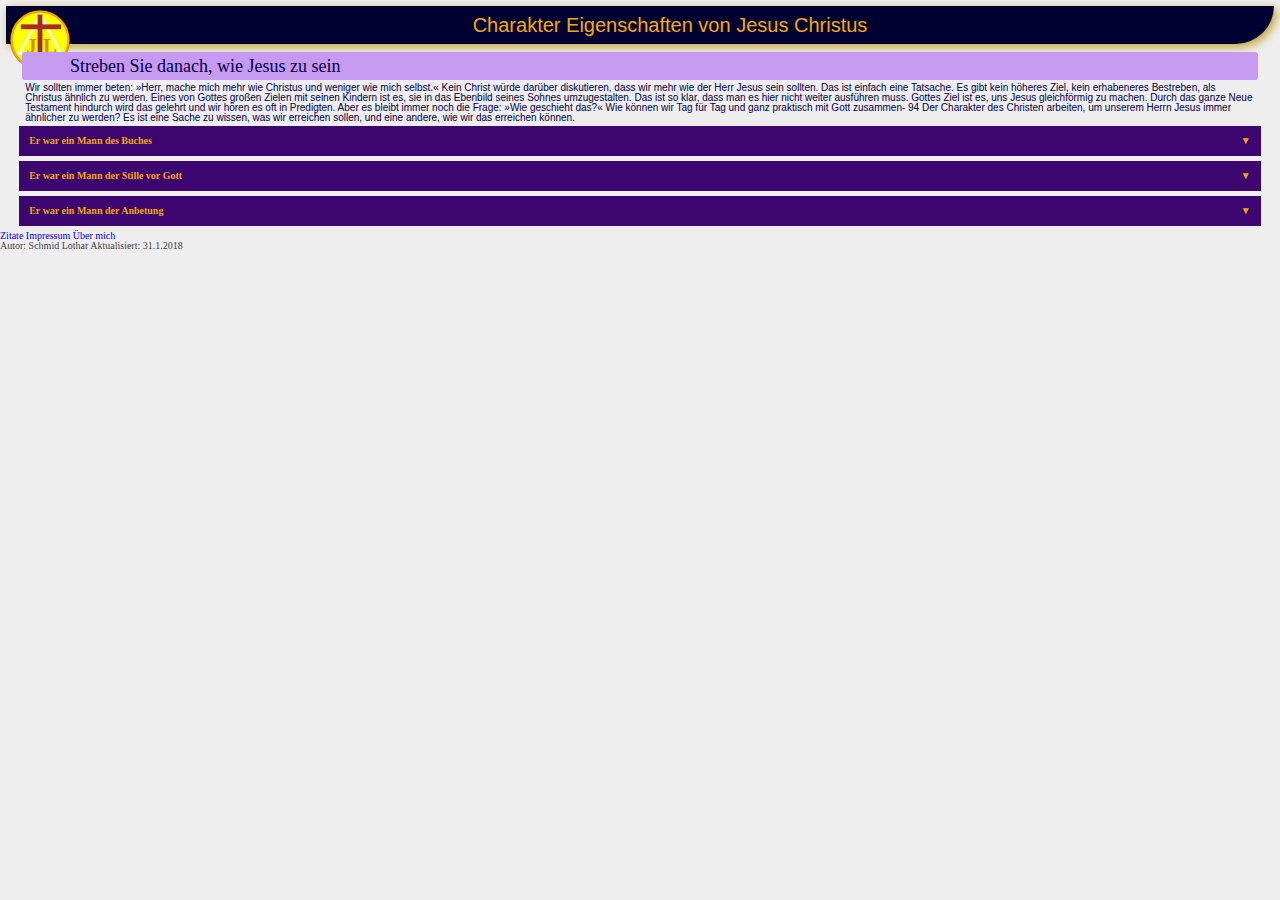
==== index.html @ 70990385 "Accordion erstellt" ====
<!DOCTYPE html>
<html lang="de">

<head>
    <meta charset="UTF-8">
    <meta name="viewport" content="width=device-width, initial-scale=1.0">
    <meta http-equiv="X-UA-Compatible" content="ie=edge">
    <link href="styles/import.css" type="text/css" rel="stylesheet">
    <link href="styles/viewStyles/index.css" type="text/css" rel="stylesheet">
    <title>Charakter Jesus</title>
</head>

<body>
    <header>
        <div class="title">
            <img src="images/log_normal.svg" alt="logo">
            <h1>Charakter Eigenschaften von Jesus Christus</h1>
        </div>
    </header>
    <main>
        <div class="vorwort" id="home">
            <title>Streben Sie danach, wie Jesus zu sein                
            </title>
            <p>Wir sollten immer beten:
                <em>»Herr, mache mich mehr wie Christus und weniger wie mich selbst.«</em>
                Kein Christ würde darüber diskutieren, dass wir mehr wie der Herr Jesus sein sollten. Das ist einfach eine Tatsache. Es gibt
                kein höheres Ziel, kein erhabeneres Bestreben, als Christus ähnlich zu werden. Eines von Gottes großen Zielen
                mit seinen Kindern ist es, sie in das Ebenbild seines Sohnes umzugestalten. Das ist so klar, dass man es
                hier nicht weiter ausführen muss. Gottes Ziel ist es, uns Jesus gleichförmig zu machen. Durch das ganze Neue
                Testament hindurch wird das gelehrt und wir hören es oft in Predigten. Aber es bleibt immer noch die Frage:
                »Wie geschieht das?« Wie können wir Tag für Tag und ganz praktisch mit Gott zusammen- 94 Der Charakter des
                Christen arbeiten, um unserem Herrn Jesus immer ähnlicher zu werden? Es ist eine Sache zu wissen, was wir
                erreichen sollen, und eine andere, wie wir das erreichen können. </p>
        </div>

        <article class="tab">
            <input id="tab-one" type="radio" name="tabs">
            <label for="tab-one">Er war ein Mann des Buches</label>
            <div class="tab-content">
                <p>Christi Sinn war erfüllt mit der Heiligen Schrift. Er zitierte das Wort Gottes und bezog sich darauf als
                    endgültige Autorität. Die Verse, die er zitierte, trafen immer ins Schwarze – er hatte immer genau die
                    richtigen Worte für die betreffende Situation
                </p>
                <a href="#home" alt="Home" class="home">Nach oben</a>
            </div>
        </article>
        <article class="tab">
            <input id="tab-two" type="radio" name="tabs">
            <label for="tab-two">Er war ein Mann der Stille vor Gott</label>
            <div class="tab-content">
                <p> Er war der gesegnete Mann aus Psalm 1, der seine Lust hatte am Gesetz des Herrn und über sein Gesetz nachsann
                    Tag und Nacht</p>
                <a href="#home" alt="Home" class="home">Nach oben</a>
            </div>
        </article>
        <article class="tab">
            <input id="tab-three" type="radio" name="tabs">
            <label for="tab-three">Er war ein Mann der Anbetung</label>
            <div class="tab-content">
                <p>Der höchste Ausdruck der Anbetung unseres Herrn war sein Opfertod auf Golgatha im Gehorsam gegenüber dem
                    Willen seines Vaters.</p>
                <a href="#home" alt="Home" class="home">Nach oben</a>
            </div>
        </article>    
    </main>
    <nav>
        <a href="#">Zitate</a>
        <a href="#">Impressum</a>
        <a href="#">Über mich</a>
    </nav>
    <footer>
        Autor: Schmid Lothar Aktualisiert: 31.1.2018
    </footer>
    <script src="scripts/app.js" type="text/javascript"></script>
</body>

</html>
---- styles/import.css ----
@import url("resete.css");
@import url("style.css");
@import url("header.css");
---- styles/viewStyles/index.css ----
main{   
    position: relative;
    margin-top: 150px;
    width: 97%;
    margin: 0.8rem auto 0.5rem auto;
    color: #2c3e50;
}

/*Vorwort Style*/
.vorwort{
    padding: 0 0.3rem 0 0.3rem;
}
.vorwort title{
    background-color: #c79af1;
    color: #000044;
    font-size: 1.8rem;
    padding: 0.5rem;
    display:block;
    border-radius: 0.3rem;    
}
.vorwort p{
    margin: 0.3rem;
    font-family: Verdana, Geneva, Tahoma, sans-serif;
    color: #000044;
}


/* Acordeon styles */
.tab {
    position: relative;
    margin-bottom: 0.5rem;
    width: 100%;
    color: #f1a80b;
    overflow: hidden;
  }
  input {
    position: absolute;
    opacity: 0;
    z-index: -1;
  }
  label {
    position: relative;
    display: block;
    padding: 0 0 0 1em;
    background: #3d0570;
    font-weight: bold;
    line-height: 3;
    cursor: pointer;
  }
  .tab-content {
    max-height: 0;
    overflow: hidden;
    background: #e0caec;
    color: #000044;
    -webkit-transition: max-height .35s;
    -o-transition: max-height .35s;
    transition: max-height .35s;
  }
  .tab-content p {
    margin: 1em;
  }
  .tab-content a {
      display:block;
      text-align: center;
      margin: 0 auto 0.3rem auto;
      font-size: 1.2rem;      
      border: solid 1px rgba(0, 0, 68, 0.4);
      padding: 0.3rem 0 0.3rem 0;
  }
  .tab-content a:before{
    
    content: "\25b2";
    margin-right: 0.3rem;
  }
  .tab-content a:after{
    content: "\25b2";
    margin-left: 0.3rem
  }
  /* :checked */
  input:checked ~ .tab-content {
    max-height: 10em;
  }
  /* Icon */
  label::after {
    position: absolute;
    right: 0;
    top: 0;
    display: block;
    width: 3em;
    height: 3em;
    line-height: 3;
    text-align: center;
    -webkit-transition: all .35s;
    -o-transition: all .35s;
    transition: all .35s;
  }
  input[type=checkbox] + label::after {
    content: "+";
  }
  input[type=radio] + label::after {
    content: "\25BC";
  }
  input[type=checkbox]:checked + label::after {
    transform: rotate(315deg);
  }
  input[type=radio]:checked + label::after {
    transform: rotateX(180deg);
  }
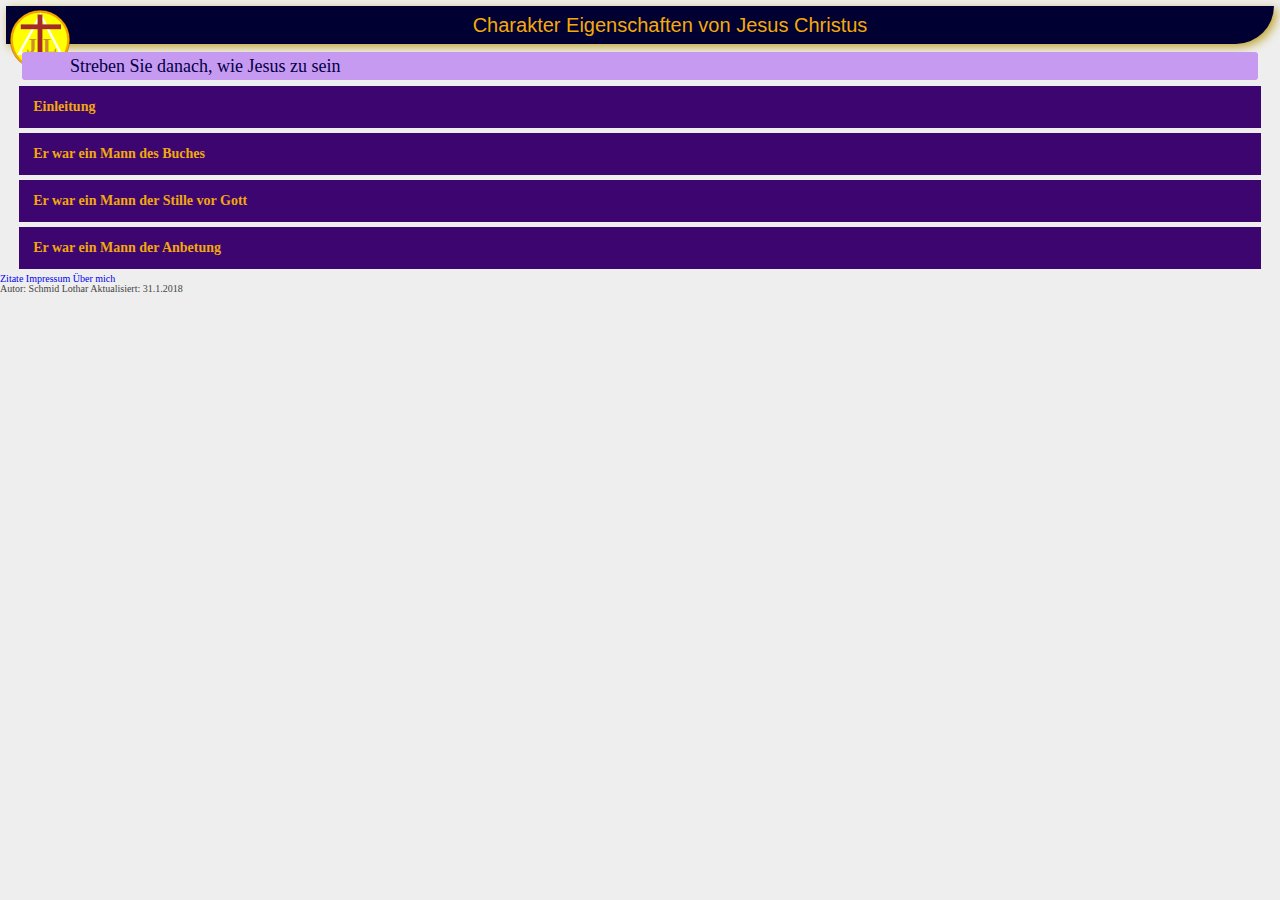
==== commit 7fe8be2c: "Grund Lyout Mobile" ====
--- a/index.html
+++ b/index.html
@@ -19,22 +19,27 @@
     </header>
     <main>
         <div class="vorwort" id="home">
-            <title>Streben Sie danach, wie Jesus zu sein                
-            </title>
-            <p>Wir sollten immer beten:
-                <em>»Herr, mache mich mehr wie Christus und weniger wie mich selbst.«</em>
-                Kein Christ würde darüber diskutieren, dass wir mehr wie der Herr Jesus sein sollten. Das ist einfach eine Tatsache. Es gibt
-                kein höheres Ziel, kein erhabeneres Bestreben, als Christus ähnlich zu werden. Eines von Gottes großen Zielen
-                mit seinen Kindern ist es, sie in das Ebenbild seines Sohnes umzugestalten. Das ist so klar, dass man es
-                hier nicht weiter ausführen muss. Gottes Ziel ist es, uns Jesus gleichförmig zu machen. Durch das ganze Neue
-                Testament hindurch wird das gelehrt und wir hören es oft in Predigten. Aber es bleibt immer noch die Frage:
-                »Wie geschieht das?« Wie können wir Tag für Tag und ganz praktisch mit Gott zusammen- 94 Der Charakter des
-                Christen arbeiten, um unserem Herrn Jesus immer ähnlicher zu werden? Es ist eine Sache zu wissen, was wir
-                erreichen sollen, und eine andere, wie wir das erreichen können. </p>
+            <title>Streben Sie danach, wie Jesus zu sein</title>
         </div>
-
         <article class="tab">
-            <input id="tab-one" type="radio" name="tabs">
+            <input id="tab-one" type="checkbox" name="tabs">
+            <label for="tab-one">Einleitung</label>
+            <div class="tab-content">
+                <p>Wir sollten immer beten:
+                    <quote class="bib">»Herr, mache mich mehr wie Christus und weniger wie mich selbst.«</quote>
+                    Kein Christ würde darüber diskutieren, dass wir mehr wie der Herr Jesus sein sollten.<br> Das ist einfach eine Tatsache.<br> Es gibt
+                    kein höheres Ziel, kein erhabeneres Bestreben, als Christus ähnlich zu werden. Eines von Gottes großen Zielen
+                    mit seinen Kindern ist es, sie in das Ebenbild seines Sohnes umzugestalten.<br> Das ist so klar, dass man es
+                    hier nicht weiter ausführen muss. Gottes Ziel ist es, uns Jesus gleichförmig zu machen. Durch das ganze Neue
+                    Testament hindurch wird das gelehrt und wir hören es oft in Predigten.<br> Aber es bleibt immer noch die Frage:
+                    »Wie geschieht das?« Wie können wir Tag für Tag und ganz praktisch mit Gott zusammen- 94 Der Charakter des
+                    Christen arbeiten, um unserem Herrn Jesus immer ähnlicher zu werden?<br> Es ist eine Sache zu wissen, was wir
+                    erreichen sollen, und eine andere, wie wir das erreichen können. </p>
+                <a href="#home" alt="Home" class="home">Nach oben</a>
+            </div>
+        </article>
+        <article class="tab">
+            <input id="tab-one" type="checkbox" name="tabs">
             <label for="tab-one">Er war ein Mann des Buches</label>
             <div class="tab-content">
                 <p>Christi Sinn war erfüllt mit der Heiligen Schrift. Er zitierte das Wort Gottes und bezog sich darauf als
@@ -45,16 +50,17 @@
             </div>
         </article>
         <article class="tab">
-            <input id="tab-two" type="radio" name="tabs">
+            <input id="tab-two" type="checkbox" name="tabs">
             <label for="tab-two">Er war ein Mann der Stille vor Gott</label>
             <div class="tab-content">
-                <p> Er war der gesegnete Mann aus Psalm 1, der seine Lust hatte am Gesetz des Herrn und über sein Gesetz nachsann
+                <p> Er war der gesegnete Mann aus <quote class="bib"><a class="abib" href="https://www.bibleserver.com/text/SLT/Psalm1,2">Psalm 1</a></quote>, 
+                    der seine Lust hatte am Gesetz des Herrn und über sein Gesetz nachsann
                     Tag und Nacht</p>
                 <a href="#home" alt="Home" class="home">Nach oben</a>
             </div>
         </article>
         <article class="tab">
-            <input id="tab-three" type="radio" name="tabs">
+            <input id="tab-three" type="checkbox" name="tabs">
             <label for="tab-three">Er war ein Mann der Anbetung</label>
             <div class="tab-content">
                 <p>Der höchste Ausdruck der Anbetung unseres Herrn war sein Opfertod auf Golgatha im Gehorsam gegenüber dem
--- a/styles/viewStyles/index.css
+++ b/styles/viewStyles/index.css
@@ -15,13 +15,16 @@
     color: #000044;
     font-size: 1.8rem;
     padding: 0.5rem;
+    margin-bottom: .6rem;
     display:block;
     border-radius: 0.3rem;    
 }
 .vorwort p{
     margin: 0.3rem;
+    font-size: 1.4rem;
     font-family: Verdana, Geneva, Tahoma, sans-serif;
     color: #000044;
+    line-height: 1.8rem;
 }
 
 
@@ -31,6 +34,7 @@
     margin-bottom: 0.5rem;
     width: 100%;
     color: #f1a80b;
+    font-size: 1.4rem;
     overflow: hidden;
   }
   input {
@@ -51,34 +55,38 @@
     max-height: 0;
     overflow: hidden;
     background: #e0caec;
-    color: #000044;
+    color: #000044;    
     -webkit-transition: max-height .35s;
     -o-transition: max-height .35s;
-    transition: max-height .35s;
+    transition: max-height .35s;    
   }
   .tab-content p {
-    margin: 1em;
+    margin: 1em;   
+    text-align: justify;
+    line-height: 1.8rem;
   }
-  .tab-content a {
+  .tab-content a.home {
       display:block;
       text-align: center;
-      margin: 0 auto 0.3rem auto;
-      font-size: 1.2rem;      
+      margin: 0 .5rem 0.5rem .5rem;
+      font-size: 1.6rem;      
       border: solid 1px rgba(0, 0, 68, 0.4);
       padding: 0.3rem 0 0.3rem 0;
+      font-weight: bold;
+	    color: rgb(74, 7, 129);
+	    background-color: rgb(231, 221, 240);
   }
-  .tab-content a:before{
-    
+  .tab-content a.home:before{    
     content: "\25b2";
     margin-right: 0.3rem;
   }
-  .tab-content a:after{
+  .tab-content a.home:after{
     content: "\25b2";
     margin-left: 0.3rem
   }
   /* :checked */
   input:checked ~ .tab-content {
-    max-height: 10em;
+    max-height: 100rem;
   }
   /* Icon */
   label::after {
@@ -94,15 +102,9 @@
     -o-transition: all .35s;
     transition: all .35s;
   }
-  input[type=checkbox] + label::after {
-    content: "+";
-  }
-  input[type=radio] + label::after {
+ input[type=radio] ~ label::after {
     content: "\25BC";
   }
-  input[type=checkbox]:checked + label::after {
-    transform: rotate(315deg);
-  }
-  input[type=radio]:checked + label::after {
+  input[type=radio]:checked ~ label::after {
     transform: rotateX(180deg);
   }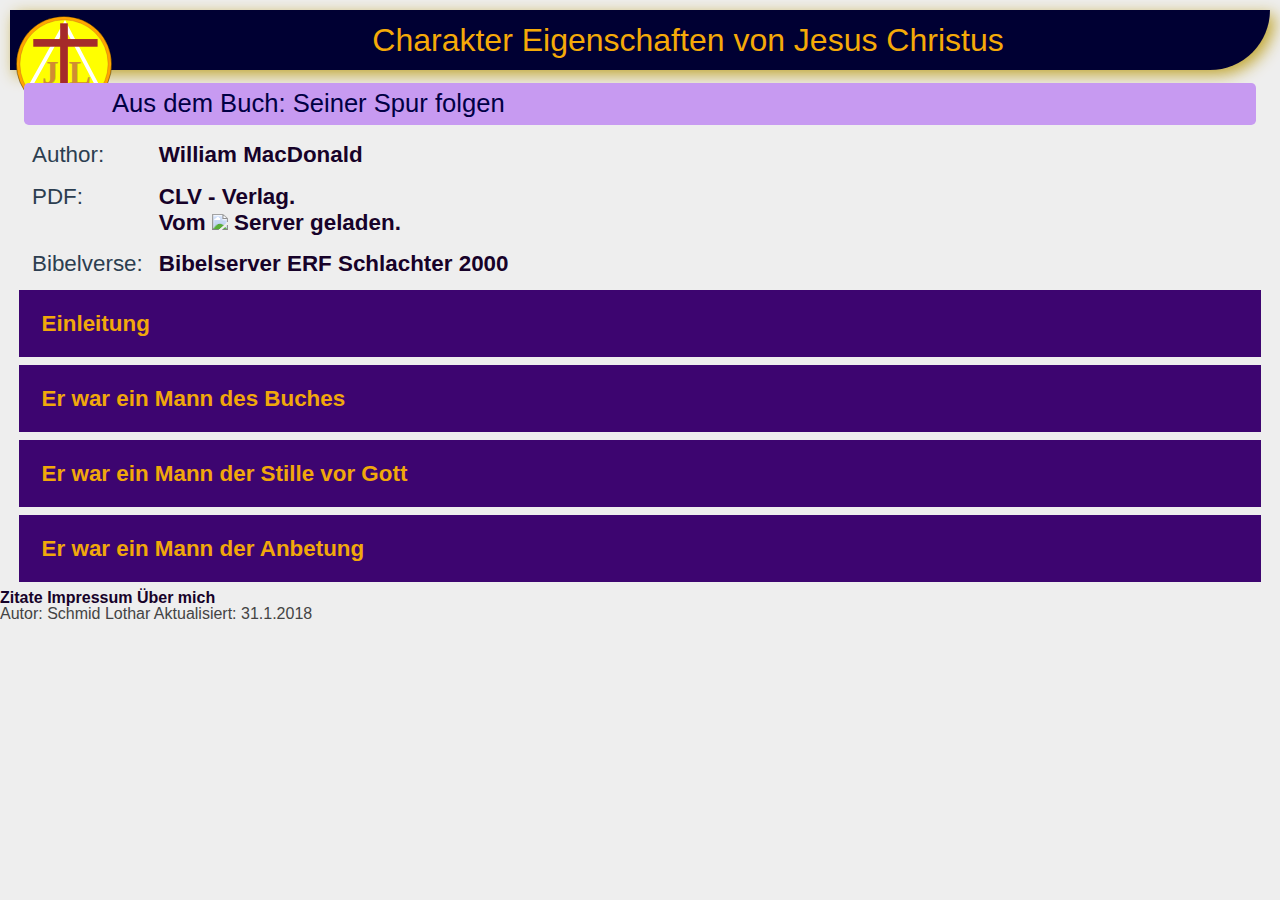
==== commit c4bcbdb0: "Styles geändert" ====
--- a/index.html
+++ b/index.html
@@ -19,55 +19,84 @@
     </header>
     <main>
         <div class="vorwort" id="home">
-            <title>Streben Sie danach, wie Jesus zu sein</title>
+            <div class="vorwortTitel">Aus dem Buch: Seiner Spur folgen</div>
+            <div class="table">
+                <div class="tr">
+                    <div class="td">Author:</div>
+                    <div class="td">
+                        <a href="https://clv.de/Autoren/William-MacDonald/">William MacDonald</a>
+                    </div>
+                </div>
+                <div class="tr">
+                    <div class="td">PDF:</div>
+                    <div class="td">
+                        <a href="http://www.sermon-online.de/search.pl?lang=de&id=15403&title=&biblevers=&searchstring=&author=0&language=0&category=0&play=0&tm=2">
+                            CLV - Verlag.
+                            <br>Vom
+                            <img src="./images/sermon_top.gif"> Server geladen.
+                        </a>
+                    </div>
+                </div>
+                <div class="tr">
+                    <div class="td">Bibelverse:</div>
+                    <div class="td">
+                        <a href="https://www.bibleserver.com/start">Bibelserver ERF Schlachter 2000</a>
+                    </div>
+                </div>
+            </div>
         </div>
         <article class="tab">
-            <input id="tab-one" type="checkbox" name="tabs">
-            <label for="tab-one">Einleitung</label>
+            <input id="tab-1" type="checkbox" name="tabs">
+            <label for="tab-1">Einleitung</label>
             <div class="tab-content">
                 <p>Wir sollten immer beten:
-                    <quote class="bib">»Herr, mache mich mehr wie Christus und weniger wie mich selbst.«</quote>
-                    Kein Christ würde darüber diskutieren, dass wir mehr wie der Herr Jesus sein sollten.<br> Das ist einfach eine Tatsache.<br> Es gibt
-                    kein höheres Ziel, kein erhabeneres Bestreben, als Christus ähnlich zu werden. Eines von Gottes großen Zielen
-                    mit seinen Kindern ist es, sie in das Ebenbild seines Sohnes umzugestalten.<br> Das ist so klar, dass man es
-                    hier nicht weiter ausführen muss. Gottes Ziel ist es, uns Jesus gleichförmig zu machen. Durch das ganze Neue
-                    Testament hindurch wird das gelehrt und wir hören es oft in Predigten.<br> Aber es bleibt immer noch die Frage:
-                    »Wie geschieht das?« Wie können wir Tag für Tag und ganz praktisch mit Gott zusammen- 94 Der Charakter des
-                    Christen arbeiten, um unserem Herrn Jesus immer ähnlicher zu werden?<br> Es ist eine Sache zu wissen, was wir
-                    erreichen sollen, und eine andere, wie wir das erreichen können. </p>
-                <a href="#home" alt="Home" class="home">Nach oben</a>
-            </div>
-        </article>
-        <article class="tab">
-            <input id="tab-one" type="checkbox" name="tabs">
-            <label for="tab-one">Er war ein Mann des Buches</label>
-            <div class="tab-content">
-                <p>Christi Sinn war erfüllt mit der Heiligen Schrift. Er zitierte das Wort Gottes und bezog sich darauf als
-                    endgültige Autorität. Die Verse, die er zitierte, trafen immer ins Schwarze – er hatte immer genau die
-                    richtigen Worte für die betreffende Situation
+                    <blockquote class="bib">»Herr, mache mich mehr wie Christus und weniger wie mich selbst.«</blockquote>
+                    Kein Christ würde darüber diskutieren, dass wir mehr wie der Herr Jesus sein sollten.
+                    <br> Das ist einfach eine Tatsache.
+                    <br> Es gibt kein höheres Ziel, kein erhabeneres Bestreben, als Christus ähnlich zu werden. Eines von Gottes
+                    großen Zielen mit seinen Kindern ist es, sie in das Ebenbild seines Sohnes umzugestalten.
+                    <br> Das ist so klar, dass man es hier nicht weiter ausführen muss. Gottes Ziel ist es, uns Jesus gleichförmig
+                    zu machen. Durch das ganze Neue Testament hindurch wird das gelehrt und wir hören es oft in Predigten.
+                    <br> Aber es bleibt immer noch die Frage: »Wie geschieht das?« Wie können wir Tag für Tag und ganz praktisch
+                    mit Gott zusammen- 94 Der Charakter des Christen arbeiten, um unserem Herrn Jesus immer ähnlicher zu
+                    werden?
+                    <br> Es ist eine Sache zu wissen, was wir erreichen sollen, und eine andere, wie wir das erreichen können.
                 </p>
                 <a href="#home" alt="Home" class="home">Nach oben</a>
             </div>
         </article>
         <article class="tab">
-            <input id="tab-two" type="checkbox" name="tabs">
-            <label for="tab-two">Er war ein Mann der Stille vor Gott</label>
+            <input id="tab-2" type="checkbox" name="tabs">
+            <label for="tab-2">Er war ein Mann des Buches</label>
             <div class="tab-content">
-                <p> Er war der gesegnete Mann aus <quote class="bib"><a class="abib" href="https://www.bibleserver.com/text/SLT/Psalm1,2">Psalm 1</a></quote>, 
-                    der seine Lust hatte am Gesetz des Herrn und über sein Gesetz nachsann
-                    Tag und Nacht</p>
+                <p>Christi Sinn war erfüllt mit der Heiligen Schrift. Er zitierte das Wort Gottes     und bezog sich darauf als
+                    endgültige Autorität.
+                    <br> Die Verse, die er zitierte, trafen immer ins Schwarze – er hatte immer genau die richtigen Worte für
+                    die betreffende Situation
+                </p>
                 <a href="#home" alt="Home" class="home">Nach oben</a>
             </div>
         </article>
         <article class="tab">
-            <input id="tab-three" type="checkbox" name="tabs">
-            <label for="tab-three">Er war ein Mann der Anbetung</label>
+            <input id="tab-3" type="checkbox" name="tabs">
+            <label for="tab-3">Er war ein Mann der Stille vor Gott</label>
+            <div class="tab-content">
+                <p> Er war der gesegnete Mann aus
+                    <blockquote class="bib">
+                        <a class="abib" href="https://www.bibleserver.com/text/SLT/Psalm1,2">Psalm 1</a>
+                    </blockquote>, der seine Lust hatte am Gesetz des Herrn und über sein Gesetz nachsann Tag und Nacht</p>
+                <a href="#home" alt="Home" class="home">Nach oben</a>
+            </div>
+        </article>
+        <article class="tab">
+            <input id="tab-4" type="checkbox" name="tabs">
+            <label for="tab-4">Er war ein Mann der Anbetung</label>
             <div class="tab-content">
                 <p>Der höchste Ausdruck der Anbetung unseres Herrn war sein Opfertod auf Golgatha im Gehorsam gegenüber dem
                     Willen seines Vaters.</p>
                 <a href="#home" alt="Home" class="home">Nach oben</a>
             </div>
-        </article>    
+        </article>
     </main>
     <nav>
         <a href="#">Zitate</a>
--- a/styles/viewStyles/index.css
+++ b/styles/viewStyles/index.css
@@ -8,23 +8,32 @@
 
 /*Vorwort Style*/
 .vorwort{
-    padding: 0 0.3rem 0 0.3rem;
+    padding: 0 0.3rem 0.3rem 0.3rem;
+    font-size: 1.4rem;
+    line-height: 1.6rem;
+    
 }
-.vorwort title{
+.vorwortTitel{
     background-color: #c79af1;
     color: #000044;
-    font-size: 1.8rem;
+    font-size: 1.6rem;
     padding: 0.5rem;
     margin-bottom: .6rem;
     display:block;
     border-radius: 0.3rem;    
 }
-.vorwort p{
-    margin: 0.3rem;
-    font-size: 1.4rem;
-    font-family: Verdana, Geneva, Tahoma, sans-serif;
-    color: #000044;
-    line-height: 1.8rem;
+.vorwort div.table{
+  display: table;
+}
+.vorwort div.tr{
+  display: table-row;
+}
+.vorwort div.td{
+  display: table-cell;
+  padding: 0.5rem;
+}
+.vorwort a img{
+    height: 3rem;
 }
 
 
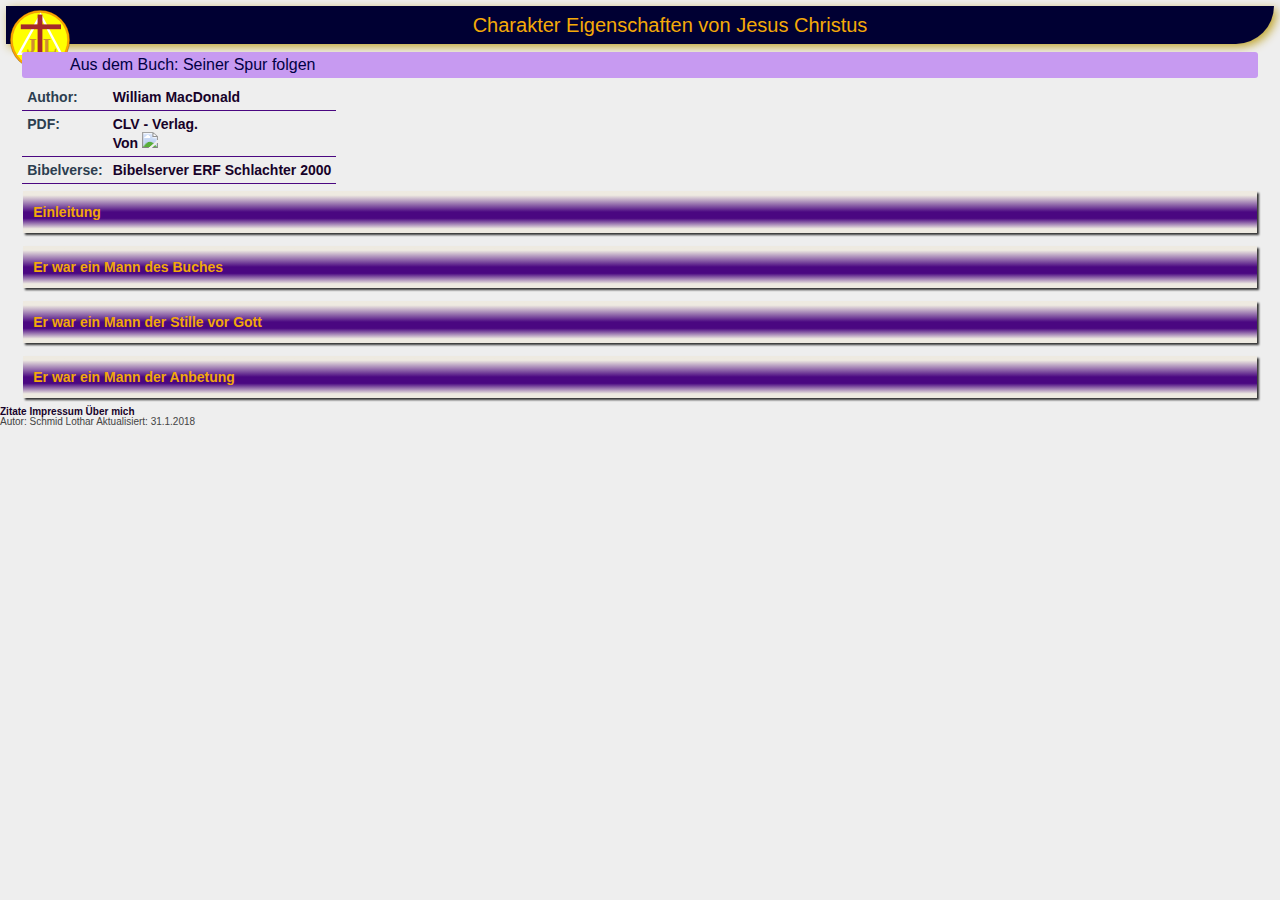
==== commit d8026c72: "Style anpassungen" ====
--- a/index.html
+++ b/index.html
@@ -22,23 +22,23 @@
             <div class="vorwortTitel">Aus dem Buch: Seiner Spur folgen</div>
             <div class="table">
                 <div class="tr">
-                    <div class="td">Author:</div>
+                    <div class="td label">Author:</div>
                     <div class="td">
                         <a href="https://clv.de/Autoren/William-MacDonald/">William MacDonald</a>
                     </div>
                 </div>
                 <div class="tr">
-                    <div class="td">PDF:</div>
+                    <div class="td label">PDF:</div>
                     <div class="td">
                         <a href="http://www.sermon-online.de/search.pl?lang=de&id=15403&title=&biblevers=&searchstring=&author=0&language=0&category=0&play=0&tm=2">
                             CLV - Verlag.
-                            <br>Vom
-                            <img src="./images/sermon_top.gif"> Server geladen.
+                            <br>Von
+                            <img src="./images/sermon_top.gif">
                         </a>
                     </div>
                 </div>
                 <div class="tr">
-                    <div class="td">Bibelverse:</div>
+                    <div class="td label">Bibelverse:</div>
                     <div class="td">
                         <a href="https://www.bibleserver.com/start">Bibelserver ERF Schlachter 2000</a>
                     </div>
--- a/styles/viewStyles/index.css
+++ b/styles/viewStyles/index.css
@@ -27,10 +27,15 @@
 }
 .vorwort div.tr{
   display: table-row;
+  border-bottom: 1px solid rgb(74, 7, 129);  
 }
 .vorwort div.td{
   display: table-cell;
   padding: 0.5rem;
+  border-bottom: 1px solid rgb(74, 7, 129);  
+}
+.label{
+  font-weight: bolder;
 }
 .vorwort a img{
     height: 3rem;
@@ -54,8 +59,15 @@
   label {
     position: relative;
     display: block;
-    padding: 0 0 0 1em;
-    background: #3d0570;
+    padding: 0 0 0 1rem;
+    margin: .4rem;
+    /*background: #3d0570;*/
+    box-shadow:.2rem .2rem .2rem #333333;
+    background-image:linear-gradient(rgba(238, 230, 212, .5) 10%, 
+                                    rgb(74, 7, 129) 50%,   
+                                    rgb(74, 7, 129) 65%,                                 
+                                    rgba(238, 230, 212, .5) 90%);
+    
     font-weight: bold;
     line-height: 3;
     cursor: pointer;
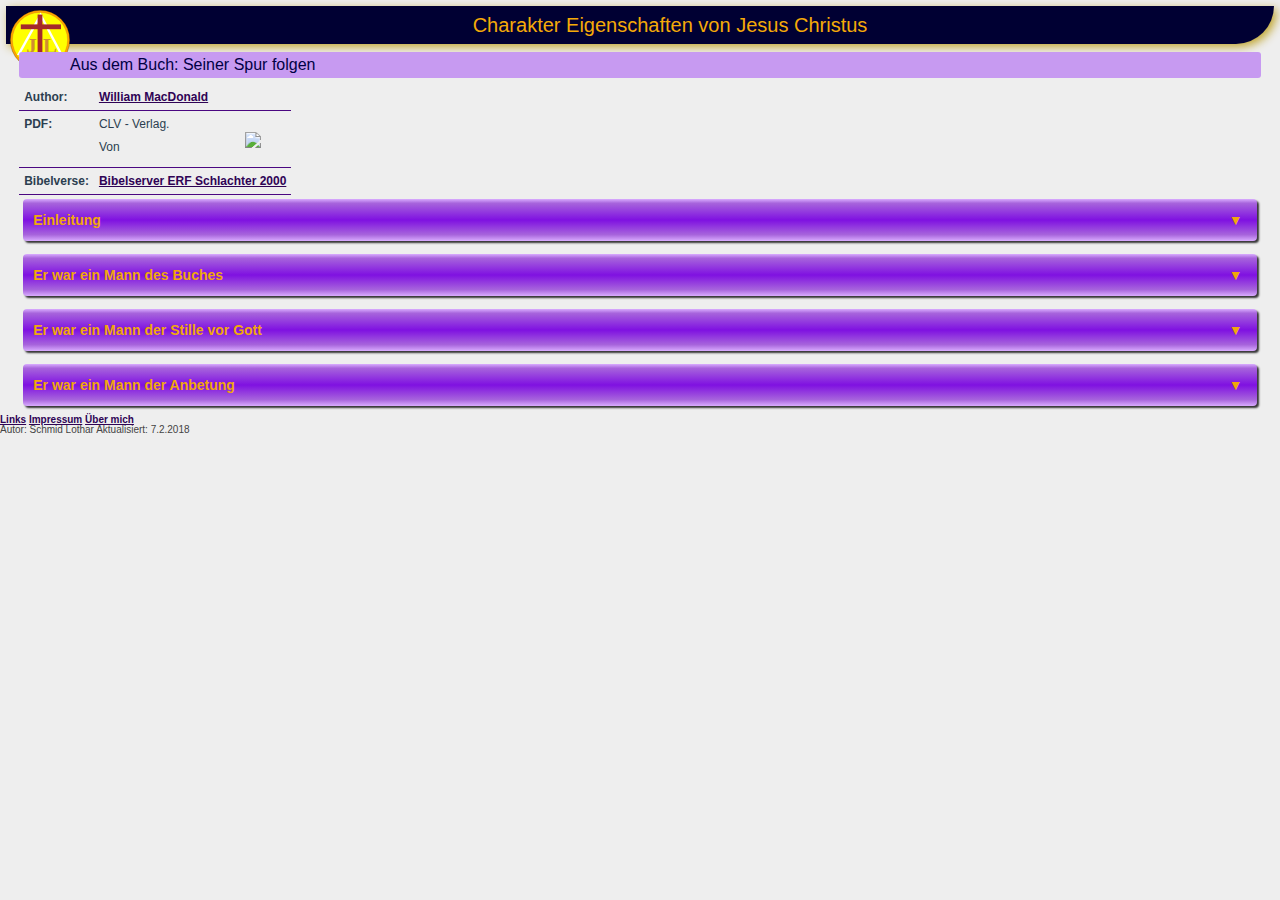
==== commit 409540c8: "css Style" ====
--- a/index.html
+++ b/index.html
@@ -18,6 +18,7 @@
         </div>
     </header>
     <main>
+        <!-- Angaben vom Buch -->
         <div class="vorwort" id="home">
             <div class="vorwortTitel">Aus dem Buch: Seiner Spur folgen</div>
             <div class="table">
@@ -30,11 +31,13 @@
                 <div class="tr">
                     <div class="td label">PDF:</div>
                     <div class="td">
-                        <a href="http://www.sermon-online.de/search.pl?lang=de&id=15403&title=&biblevers=&searchstring=&author=0&language=0&category=0&play=0&tm=2">
-                            CLV - Verlag.
-                            <br>Von
-                            <img src="./images/sermon_top.gif">
-                        </a>
+                        CLV - Verlag.
+                        <div class="vorwortImg">
+                            <span>Von</span>
+                            <a href="http://www.sermon-online.de/search.pl?lang=de&id=15403&title=&biblevers=&searchstring=&author=0&language=0&category=0&play=0&tm=2">
+                                <img src="./images/sermon_top.gif">
+                            </a>
+                       </div>
                     </div>
                 </div>
                 <div class="tr">
@@ -45,12 +48,18 @@
                 </div>
             </div>
         </div>
+        <!-- Accrdion -->
         <article class="tab">
             <input id="tab-1" type="checkbox" name="tabs">
             <label for="tab-1">Einleitung</label>
             <div class="tab-content">
-                <p>Wir sollten immer beten:
-                    <blockquote class="bib">»Herr, mache mich mehr wie Christus und weniger wie mich selbst.«</blockquote>
+                <p>Wir sollten immer beten:</p>
+                <blockquote class="bib">
+                    <p>
+                       <span>»Herr, mache mich mehr wie Christus und weniger wie mich selbst.«</span> 
+                    </p>
+                </blockquote>
+                <p>
                     Kein Christ würde darüber diskutieren, dass wir mehr wie der Herr Jesus sein sollten.
                     <br> Das ist einfach eine Tatsache.
                     <br> Es gibt kein höheres Ziel, kein erhabeneres Bestreben, als Christus ähnlich zu werden. Eines von Gottes
@@ -67,9 +76,10 @@
         </article>
         <article class="tab">
             <input id="tab-2" type="checkbox" name="tabs">
+            
             <label for="tab-2">Er war ein Mann des Buches</label>
             <div class="tab-content">
-                <p>Christi Sinn war erfüllt mit der Heiligen Schrift. Er zitierte das Wort Gottes     und bezog sich darauf als
+                <p>Christi Sinn war erfüllt mit der Heiligen Schrift. Er zitierte das Wort Gottes und bezog sich darauf als
                     endgültige Autorität.
                     <br> Die Verse, die er zitierte, trafen immer ins Schwarze – er hatte immer genau die richtigen Worte für
                     die betreffende Situation
@@ -81,10 +91,15 @@
             <input id="tab-3" type="checkbox" name="tabs">
             <label for="tab-3">Er war ein Mann der Stille vor Gott</label>
             <div class="tab-content">
-                <p> Er war der gesegnete Mann aus
-                    <blockquote class="bib">
+                <p> Er war der gesegnete Mann aus</p>
+                <blockquote class="bib">
+                    <p>Lorem ipsum dolor sit, amet consectetur adipisicing elit. Voluptates earum quos ipsum assumenda similique
+                        facilis quia quibusdam vitae ipsam, vel aut animi impedit in tenetur pariatur itaque laudantium.
+                        Dolorum, sed!
                         <a class="abib" href="https://www.bibleserver.com/text/SLT/Psalm1,2">Psalm 1</a>
-                    </blockquote>, der seine Lust hatte am Gesetz des Herrn und über sein Gesetz nachsann Tag und Nacht</p>
+                    </p>
+                </blockquote>,
+                <p> der seine Lust hatte am Gesetz des Herrn und über sein Gesetz nachsann Tag und Nacht</p>
                 <a href="#home" alt="Home" class="home">Nach oben</a>
             </div>
         </article>
@@ -99,12 +114,12 @@
         </article>
     </main>
     <nav>
-        <a href="#">Zitate</a>
+        <a href="#">Links</a>
         <a href="#">Impressum</a>
         <a href="#">Über mich</a>
     </nav>
     <footer>
-        Autor: Schmid Lothar Aktualisiert: 31.1.2018
+        Autor: Schmid Lothar Aktualisiert: 7.2.2018
     </footer>
     <script src="scripts/app.js" type="text/javascript"></script>
 </body>
--- a/styles/viewStyles/index.css
+++ b/styles/viewStyles/index.css
@@ -1,131 +1,178 @@
-main{   
-    position: relative;
-    margin-top: 150px;
-    width: 97%;
-    margin: 0.8rem auto 0.5rem auto;
-    color: #2c3e50;
+
+/***********************************************************************************
+/ Startseite 
+/
+/ Erstellt: 7.2.2018 Author: Schmid Lothar
+/***********************************************************************************/
+
+main {
+  position: relative;
+  margin-top: 150px;
+  width: 97%;
+  margin: 0.8rem auto 0.5rem auto;
+  color: #2c3e50;
 }
 
 /*Vorwort Style*/
 .vorwort{
-    padding: 0 0.3rem 0.3rem 0.3rem;
-    font-size: 1.4rem;
-    line-height: 1.6rem;
-    
+  font-size: 1.6rem;
+  line-height: 1.6rem;
 }
-.vorwortTitel{
-    background-color: #c79af1;
-    color: #000044;
-    font-size: 1.6rem;
-    padding: 0.5rem;
-    margin-bottom: .6rem;
-    display:block;
-    border-radius: 0.3rem;    
+.vorwort .tab {
+  padding: 0 0.3rem 0.3rem 0.3rem;
 }
-.vorwort div.table{
+
+.vorwortTitel {
+  background-color: #c79af1;
+  color: #000044;
+  font-size: 1.6rem;
+  padding: 0.5rem;
+  margin-bottom: .6rem;
+  display: block;
+  border-radius: 0.3rem;
+}
+
+.vorwort div.table {
   display: table;
 }
-.vorwort div.tr{
+
+.vorwort div.tr {
   display: table-row;
-  border-bottom: 1px solid rgb(74, 7, 129);  
+  border-bottom: 1px solid rgb(74, 7, 129);
 }
-.vorwort div.td{
+
+.vorwort div.td {
   display: table-cell;
   padding: 0.5rem;
-  border-bottom: 1px solid rgb(74, 7, 129);  
+  font-size: 1.2rem;
+  border-bottom: 1px solid rgb(74, 7, 129);
 }
-.label{
+
+.label {
   font-weight: bolder;
 }
-.vorwort a img{
-    height: 3rem;
+
+.vorwortImg>span{
+  line-height: 3rem;
+}
+.vorwortImg a{ 
+  display:block;
+  height: 3rem;
+  float: right;
+  margin-right:2.5rem;
+}
+.vorwortImg a>img {
+  height: 3rem;  
 }
 
+/* Acordeon styles */
 
-/* Acordeon styles */
 .tab {
-    position: relative;
-    margin-bottom: 0.5rem;
-    width: 100%;
-    color: #f1a80b;
-    font-size: 1.4rem;
-    overflow: hidden;
-  }
-  input {
-    position: absolute;
-    opacity: 0;
-    z-index: -1;
-  }
-  label {
-    position: relative;
-    display: block;
-    padding: 0 0 0 1rem;
-    margin: .4rem;
-    /*background: #3d0570;*/
-    box-shadow:.2rem .2rem .2rem #333333;
-    background-image:linear-gradient(rgba(238, 230, 212, .5) 10%, 
-                                    rgb(74, 7, 129) 50%,   
-                                    rgb(74, 7, 129) 65%,                                 
-                                    rgba(238, 230, 212, .5) 90%);
-    
-    font-weight: bold;
-    line-height: 3;
-    cursor: pointer;
-  }
-  .tab-content {
-    max-height: 0;
-    overflow: hidden;
-    background: #e0caec;
-    color: #000044;    
-    -webkit-transition: max-height .35s;
-    -o-transition: max-height .35s;
-    transition: max-height .35s;    
-  }
-  .tab-content p {
-    margin: 1em;   
-    text-align: justify;
-    line-height: 1.8rem;
-  }
-  .tab-content a.home {
-      display:block;
-      text-align: center;
-      margin: 0 .5rem 0.5rem .5rem;
-      font-size: 1.6rem;      
-      border: solid 1px rgba(0, 0, 68, 0.4);
-      padding: 0.3rem 0 0.3rem 0;
-      font-weight: bold;
-	    color: rgb(74, 7, 129);
-	    background-color: rgb(231, 221, 240);
-  }
-  .tab-content a.home:before{    
-    content: "\25b2";
-    margin-right: 0.3rem;
-  }
-  .tab-content a.home:after{
-    content: "\25b2";
-    margin-left: 0.3rem
-  }
-  /* :checked */
-  input:checked ~ .tab-content {
-    max-height: 100rem;
-  }
-  /* Icon */
-  label::after {
-    position: absolute;
-    right: 0;
-    top: 0;
-    display: block;
-    width: 3em;
-    height: 3em;
-    line-height: 3;
-    text-align: center;
-    -webkit-transition: all .35s;
-    -o-transition: all .35s;
-    transition: all .35s;
-  }
- input[type=radio] ~ label::after {
-    content: "\25BC";
-  }
-  input[type=radio]:checked ~ label::after {
-    transform: rotateX(180deg);
-  }+  position: relative;
+  margin-bottom: 0.5rem;
+  width: 100%;
+  color: #f1a80b;
+  font-size: 1.4rem;
+  overflow: hidden;
+}
+
+input {
+  position: absolute;
+  opacity: 0;
+  z-index: -1;
+}
+/* Balken zum auskalppen */
+label {
+  position: relative;
+  display: block;
+  padding: 0 0 0 1rem;
+  margin: .4rem;
+  /*background: #3d0570;*/
+  -webkit-box-shadow: .2rem .2rem .2rem #333333;
+  -moz-box-shadow: .2rem .2rem .2rem #333333;
+  box-shadow: .2rem .2rem .2rem #333333;
+  -webkit-border-radius: 0.4rem;
+  -moz-border-radius: 0.4rem;
+  border-radius: 0.4rem;
+  background-color: #9e4ee2;
+  /* IE9, iOS 3.2+ */
+  background-image: url([data-uri]);
+  background-image: -webkit-gradient(linear, 0% 0%, 0% 100%, color-stop(0, rgb(217, 172, 255)), color-stop(0.1, rgb(167, 100, 220)), color-stop(0.5, rgb(127, 17, 225)), color-stop(0.85, rgb(167, 100, 220)), color-stop(1, rgb(217, 172, 255)));
+  /* Android 2.3 */
+  background-image: -webkit-repeating-linear-gradient(top, rgb(217, 172, 255) 0%, rgb(167, 100, 220) 10%, rgb(127, 17, 225) 50%, rgb(167, 100, 220) 85%, rgb(217, 172, 255) 100%);
+  /* IE10+ */
+  background-image: repeating-linear-gradient(to bottom, rgb(217, 172, 255) 0%, rgb(167, 100, 220) 10%, rgb(127, 17, 225) 50%, rgb(167, 100, 220) 85%, rgb(217, 172, 255) 100%);
+  background-image: -ms-repeating-linear-gradient(top, rgb(217, 172, 255) 0%, rgb(167, 100, 220) 10%, rgb(127, 17, 225) 50%, rgb(167, 100, 220) 85%, rgb(217, 172, 255) 100%);
+  font-weight: bold;
+  line-height: 3;
+  cursor: pointer;
+}
+
+.tab .tab-content {
+  max-height: 0;
+  overflow: hidden;
+  background: #e0caec;
+  color: #000044;
+  -webkit-transition: max-height .35s;
+  -o-transition: max-height .35s;
+  transition: max-height .35s;
+}
+
+.tab-content p {
+  margin: 1rem;
+  text-align: justify;
+  line-height: 1.8rem;
+  color:#000044;
+}
+
+.tab-content a.home {
+  display: block;
+  text-align: center;
+  margin: 0 .5rem 0.5rem .5rem;
+  font-size: 1.6rem;
+  border: solid 1px rgba(0, 0, 68, 0.4);
+  padding: 0.3rem 0 0.3rem 0;
+  font-weight: bold;
+  color: rgb(74, 7, 129);
+  background-color: rgb(231, 221, 240);
+}
+
+.tab-content a.home:before {
+  content: "\25b2";
+  margin-right: 0.3rem;
+}
+
+.tab-content a.home:after {
+  content: "\25b2";
+  margin-left: 0.3rem
+}
+
+/* :checked */
+
+input:checked~.tab-content {
+  max-height: 100rem;
+}
+
+/* Icon */
+
+label::after {
+  position: absolute;
+  right: 0;
+  top: 0;
+  display: block;
+  width: 3em;
+  height: 3em;
+  line-height: 3;
+  text-align: center;
+  -webkit-transition: all .35s;
+  -o-transition: all .35s;
+  transition: all .35s;
+}
+
+input[type=checkbox]~label::after {
+  content: "\25BC";
+}
+
+input[type=checkbox]:checked~label::after {
+  transform: rotateX(180deg);
+}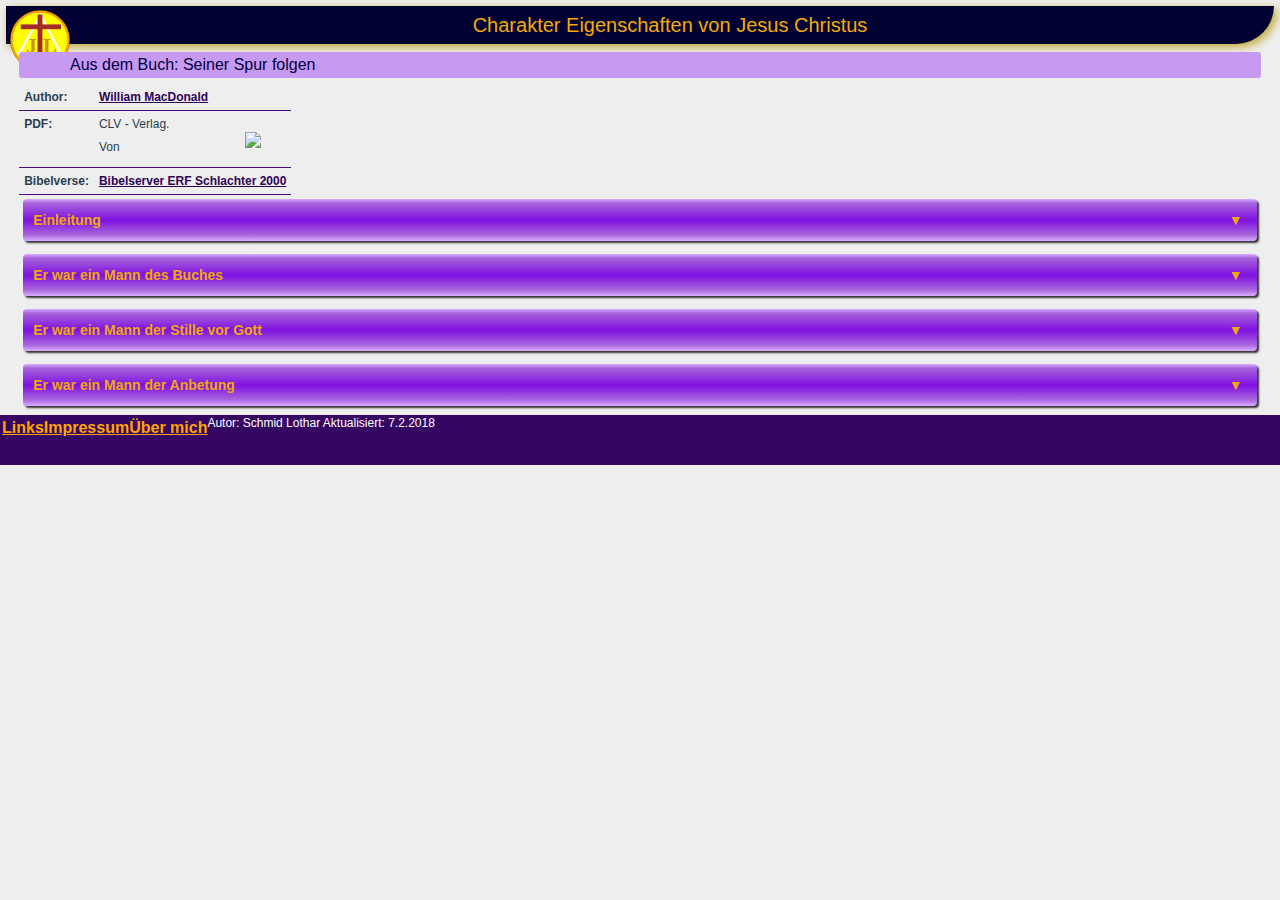
==== commit 6e865a3c: "footer style" ====
--- a/index.html
+++ b/index.html
@@ -37,7 +37,7 @@
                             <a href="http://www.sermon-online.de/search.pl?lang=de&id=15403&title=&biblevers=&searchstring=&author=0&language=0&category=0&play=0&tm=2">
                                 <img src="./images/sermon_top.gif">
                             </a>
-                       </div>
+                        </div>
                     </div>
                 </div>
                 <div class="tr">
@@ -56,7 +56,7 @@
                 <p>Wir sollten immer beten:</p>
                 <blockquote class="bib">
                     <p>
-                       <span>»Herr, mache mich mehr wie Christus und weniger wie mich selbst.«</span> 
+                        <span>»Herr, mache mich mehr wie Christus und weniger wie mich selbst.«</span>
                     </p>
                 </blockquote>
                 <p>
@@ -76,7 +76,7 @@
         </article>
         <article class="tab">
             <input id="tab-2" type="checkbox" name="tabs">
-            
+
             <label for="tab-2">Er war ein Mann des Buches</label>
             <div class="tab-content">
                 <p>Christi Sinn war erfüllt mit der Heiligen Schrift. Er zitierte das Wort Gottes und bezog sich darauf als
@@ -113,13 +113,14 @@
             </div>
         </article>
     </main>
-    <nav>
-        <a href="#">Links</a>
-        <a href="#">Impressum</a>
-        <a href="#">Über mich</a>
-    </nav>
+
     <footer>
-        Autor: Schmid Lothar Aktualisiert: 7.2.2018
+        <nav>
+            <a href="#">Links</a>
+            <a href="#">Impressum</a>
+            <a href="#">Über mich</a>
+        </nav>
+        <p>Autor: Schmid Lothar Aktualisiert: 7.2.2018</p>
     </footer>
     <script src="scripts/app.js" type="text/javascript"></script>
 </body>
--- a/styles/import.css
+++ b/styles/import.css
@@ -1,3 +1,4 @@
 @import url("resete.css");
 @import url("style.css");
-@import url("header.css");+@import url("header.css");
+@import url("footer.css");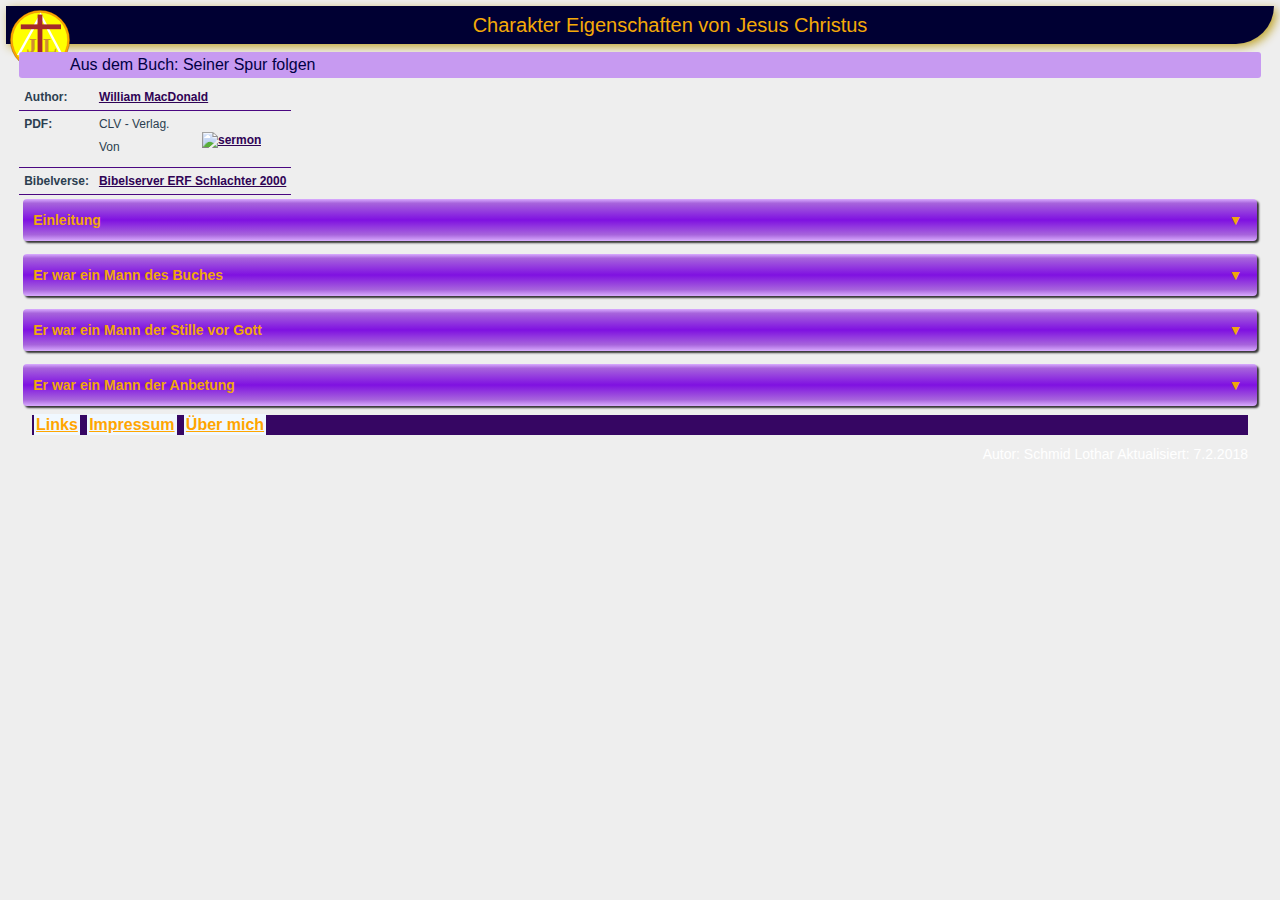
==== commit 6cd63c72: "aenderungen" ====
--- a/index.html
+++ b/index.html
@@ -35,7 +35,7 @@
                         <div class="vorwortImg">
                             <span>Von</span>
                             <a href="http://www.sermon-online.de/search.pl?lang=de&id=15403&title=&biblevers=&searchstring=&author=0&language=0&category=0&play=0&tm=2">
-                                <img src="./images/sermon_top.gif">
+                                <img src="./images/sermon_top.gif" alt="sermon">
                             </a>
                         </div>
                     </div>
@@ -71,7 +71,7 @@
                     werden?
                     <br> Es ist eine Sache zu wissen, was wir erreichen sollen, und eine andere, wie wir das erreichen können.
                 </p>
-                <a href="#home" alt="Home" class="home">Nach oben</a>
+                <a href="#home" class="home">Nach oben</a>
             </div>
         </article>
         <article class="tab">
@@ -84,7 +84,7 @@
                     <br> Die Verse, die er zitierte, trafen immer ins Schwarze – er hatte immer genau die richtigen Worte für
                     die betreffende Situation
                 </p>
-                <a href="#home" alt="Home" class="home">Nach oben</a>
+                <a href="#home" class="home">Nach oben</a>
             </div>
         </article>
         <article class="tab">
@@ -100,7 +100,7 @@
                     </p>
                 </blockquote>,
                 <p> der seine Lust hatte am Gesetz des Herrn und über sein Gesetz nachsann Tag und Nacht</p>
-                <a href="#home" alt="Home" class="home">Nach oben</a>
+                <a href="#home" class="home">Nach oben</a>
             </div>
         </article>
         <article class="tab">
@@ -109,16 +109,18 @@
             <div class="tab-content">
                 <p>Der höchste Ausdruck der Anbetung unseres Herrn war sein Opfertod auf Golgatha im Gehorsam gegenüber dem
                     Willen seines Vaters.</p>
-                <a href="#home" alt="Home" class="home">Nach oben</a>
+                <a href="#home" class="home">Nach oben</a>
             </div>
         </article>
     </main>
 
     <footer>
-        <nav>
-            <a href="#">Links</a>
-            <a href="#">Impressum</a>
-            <a href="#">Über mich</a>
+        <nav class="navFooter">
+            <ul>
+                <li><a href="#">Links</a></li>
+                <li><a href="#">Impressum</a></li>
+                <li><a href="#">Über mich</a></li>
+            </ul>
         </nav>
         <p>Autor: Schmid Lothar Aktualisiert: 7.2.2018</p>
     </footer>
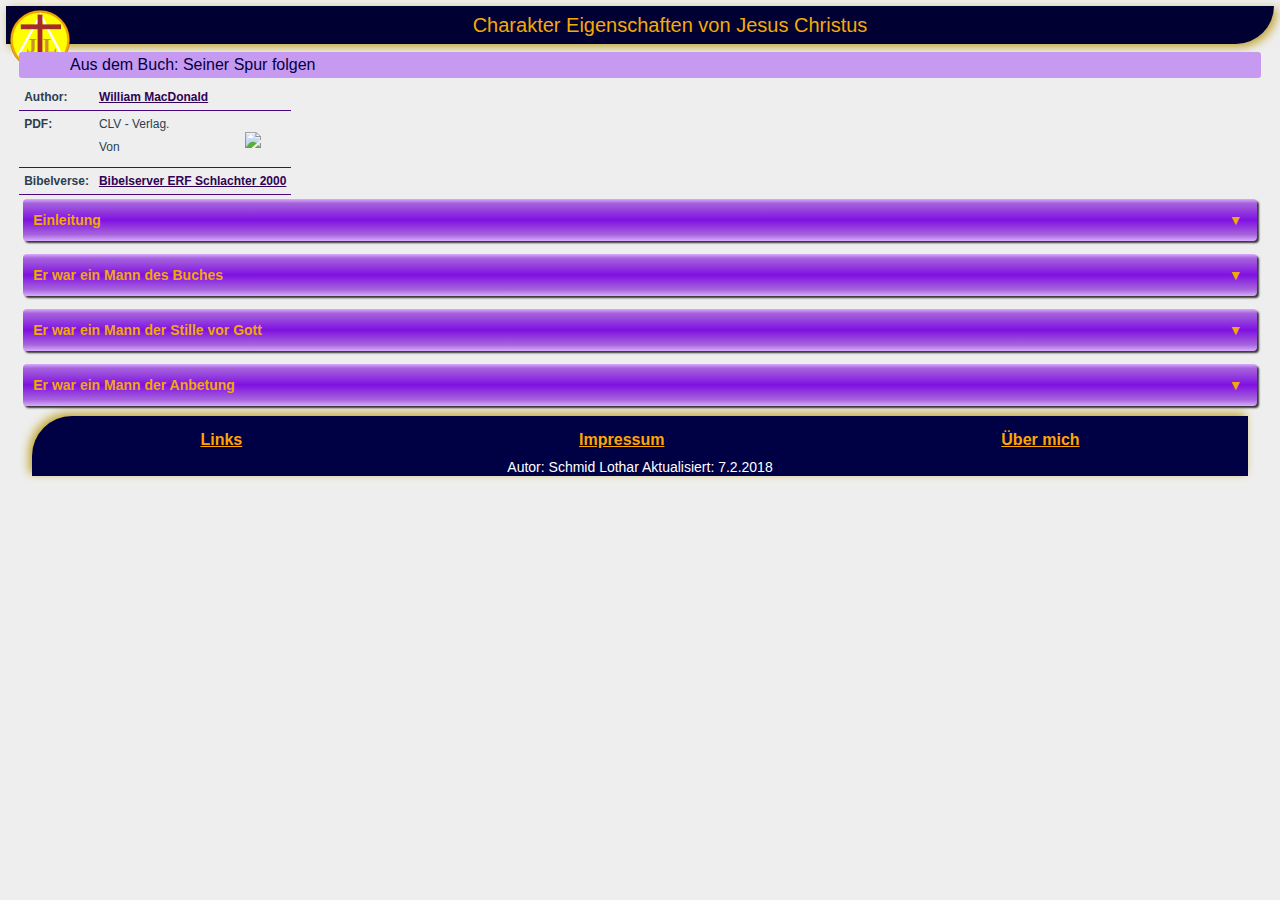
==== commit 21e56951: "A" ====
--- a/index.html
+++ b/index.html
@@ -35,7 +35,7 @@
                         <div class="vorwortImg">
                             <span>Von</span>
                             <a href="http://www.sermon-online.de/search.pl?lang=de&id=15403&title=&biblevers=&searchstring=&author=0&language=0&category=0&play=0&tm=2">
-                                <img src="./images/sermon_top.gif" alt="sermon">
+                                <img src="./images/sermon_top.gif">
                             </a>
                         </div>
                     </div>
@@ -71,7 +71,7 @@
                     werden?
                     <br> Es ist eine Sache zu wissen, was wir erreichen sollen, und eine andere, wie wir das erreichen können.
                 </p>
-                <a href="#home" class="home">Nach oben</a>
+                <a href="#home" alt="Home" class="home">Nach oben</a>
             </div>
         </article>
         <article class="tab">
@@ -84,7 +84,7 @@
                     <br> Die Verse, die er zitierte, trafen immer ins Schwarze – er hatte immer genau die richtigen Worte für
                     die betreffende Situation
                 </p>
-                <a href="#home" class="home">Nach oben</a>
+                <a href="#home" alt="Home" class="home">Nach oben</a>
             </div>
         </article>
         <article class="tab">
@@ -100,7 +100,7 @@
                     </p>
                 </blockquote>,
                 <p> der seine Lust hatte am Gesetz des Herrn und über sein Gesetz nachsann Tag und Nacht</p>
-                <a href="#home" class="home">Nach oben</a>
+                <a href="#home" alt="Home" class="home">Nach oben</a>
             </div>
         </article>
         <article class="tab">
@@ -109,18 +109,16 @@
             <div class="tab-content">
                 <p>Der höchste Ausdruck der Anbetung unseres Herrn war sein Opfertod auf Golgatha im Gehorsam gegenüber dem
                     Willen seines Vaters.</p>
-                <a href="#home" class="home">Nach oben</a>
+                <a href="#home" alt="Home" class="home">Nach oben</a>
             </div>
         </article>
     </main>
 
     <footer>
-        <nav class="navFooter">
-            <ul>
-                <li><a href="#">Links</a></li>
-                <li><a href="#">Impressum</a></li>
-                <li><a href="#">Über mich</a></li>
-            </ul>
+        <nav>
+            <a href="#">Links</a>
+            <a href="#">Impressum</a>
+            <a href="#">Über mich</a>
         </nav>
         <p>Autor: Schmid Lothar Aktualisiert: 7.2.2018</p>
     </footer>
